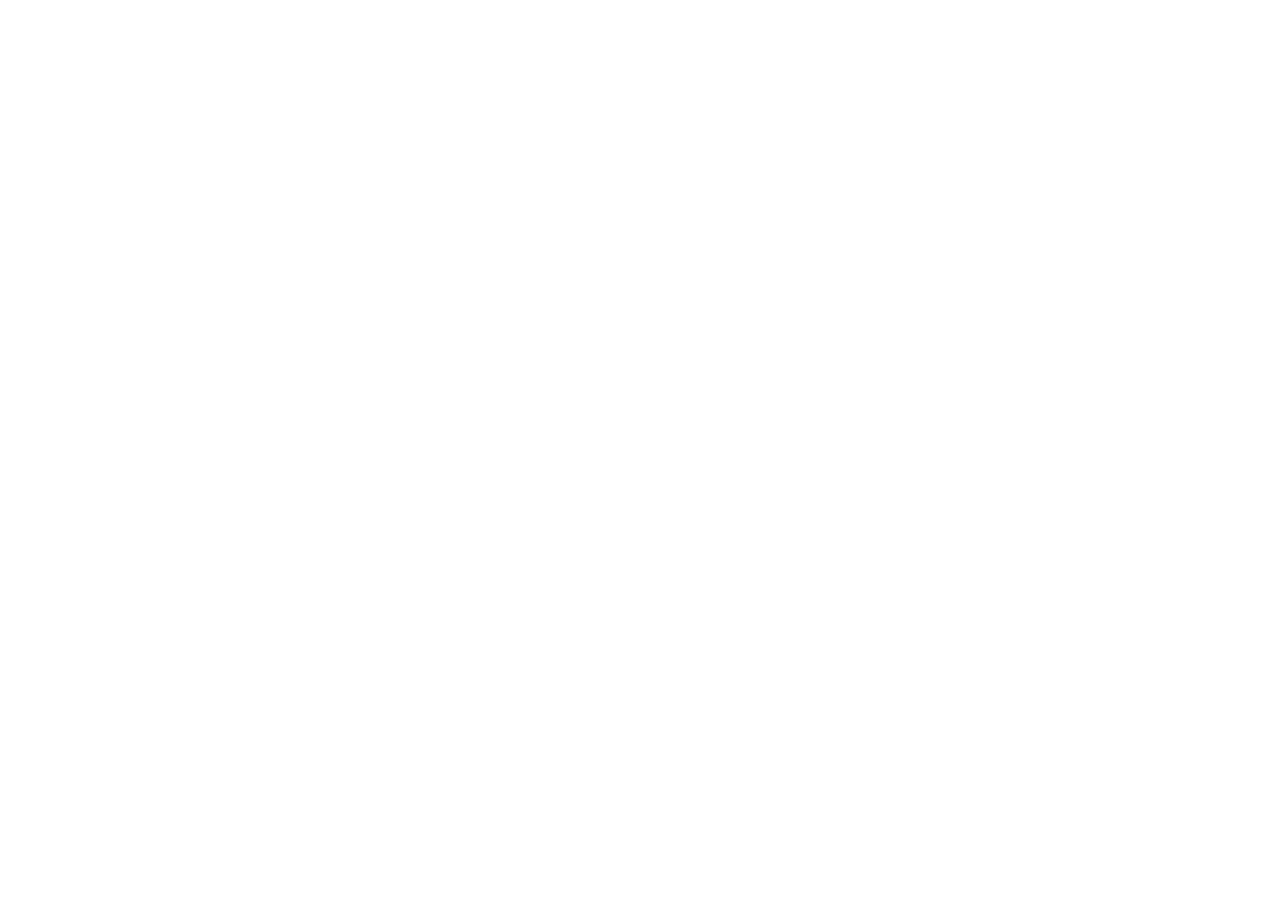
==== index.html @ ada19d5d "Initial files" ====
<!DOCTYPE html>
<html lang="en">
<head>
    <meta charset="UTF-8">
    <meta name="viewport" content="width=device-width, initial-scale=1.0">
    <meta http-equiv="X-UA-Compatible" content="ie=edge">
    <title>CSS Example</title>
    <link rel="stylesheet" type="text/css" href="./assets/style.css">
</head>
<body>
    
</body>
</html>
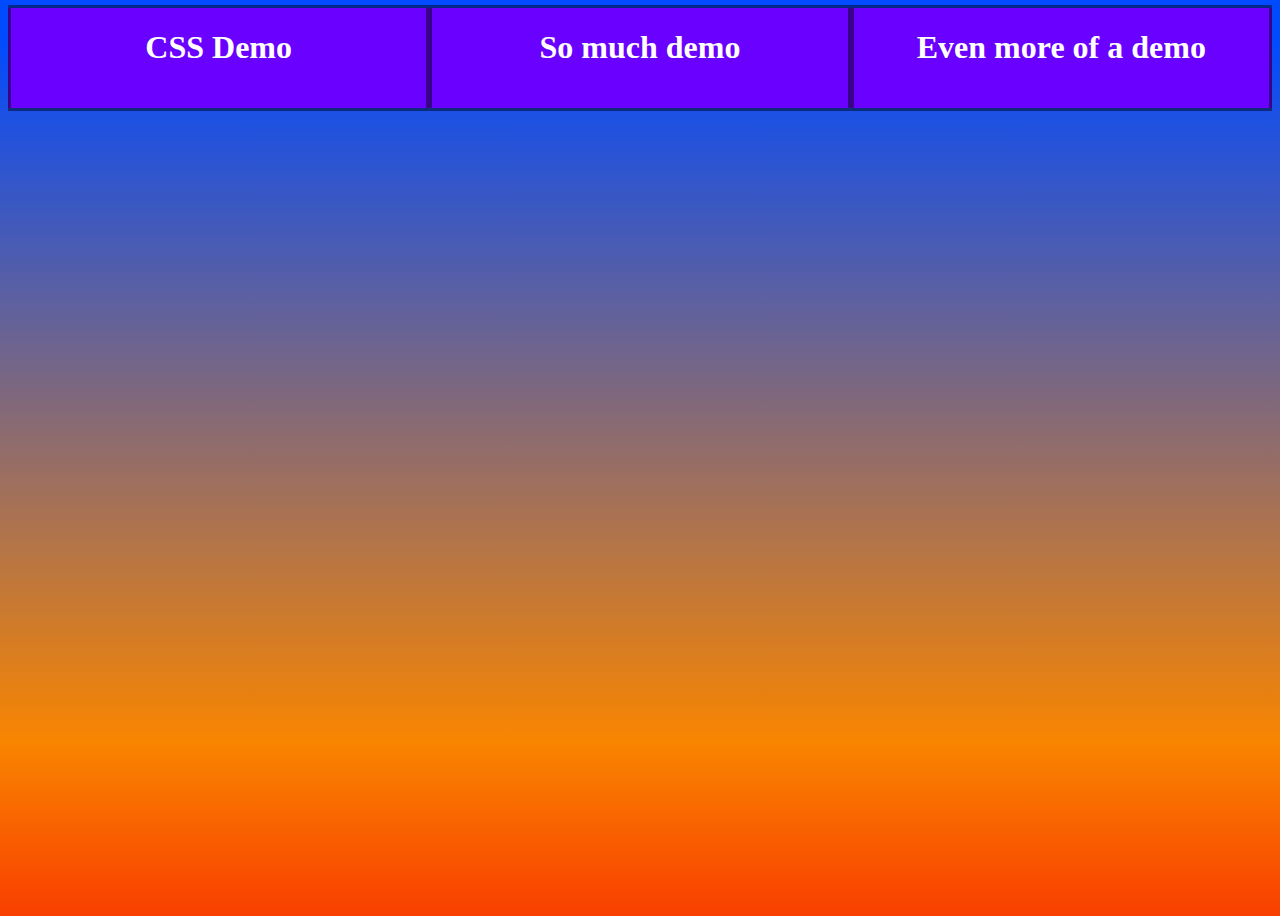
==== commit 5e45d0c9: "Nav bar" ====
--- a/index.html
+++ b/index.html
@@ -8,6 +8,22 @@
     <link rel="stylesheet" type="text/css" href="./assets/style.css">
 </head>
 <body>
-    
+    <nav>
+        <div class="nav-child">
+            <h1>
+                CSS Demo
+            </h1>
+        </div>
+        <div class="nav-child">
+            <h1>
+                So much demo
+            </h1>
+        </div>
+        <div class="nav-child">
+            <h1>
+                Even more of a demo
+            </h1>
+        </div>
+    </nav>
 </body>
 </html>--- a/assets/style.css
+++ b/assets/style.css
@@ -0,0 +1,26 @@
+body {
+    /* linear gradient generator: https://cssgradient.io/ */
+    background: rgb(249,62,0);
+    background: -moz-linear-gradient(0deg, rgba(249,62,0,1) 0%, rgba(249,133,0,1) 19%, rgba(0,74,255,1) 96%);
+    background: -webkit-linear-gradient(0deg, rgba(249,62,0,1) 0%, rgba(249,133,0,1) 19%, rgba(0,74,255,1) 96%);
+    background: linear-gradient(0deg, rgba(249,62,0,1) 0%, rgba(249,133,0,1) 19%, rgba(0,74,255,1) 96%);
+    filter: progid:DXImageTransform.Microsoft.gradient(startColorstr="#f93e00",endColorstr="#004aff",GradientType=1);
+    background-repeat: no-repeat;
+    background-size: cover;
+    height: 100vh;
+}
+nav {
+    display: flex;
+    justify-content: space-evenly;
+    align-items: center;
+    height: 100px;
+    width: 100%;
+    background: rgb(106, 0, 255);
+}
+.nav-child {
+    width: 33.33%;
+    height: 100%;
+    border: 3px solid rgba(0, 0, 0, 0.461);
+    text-align: center;
+    color: white;
+}
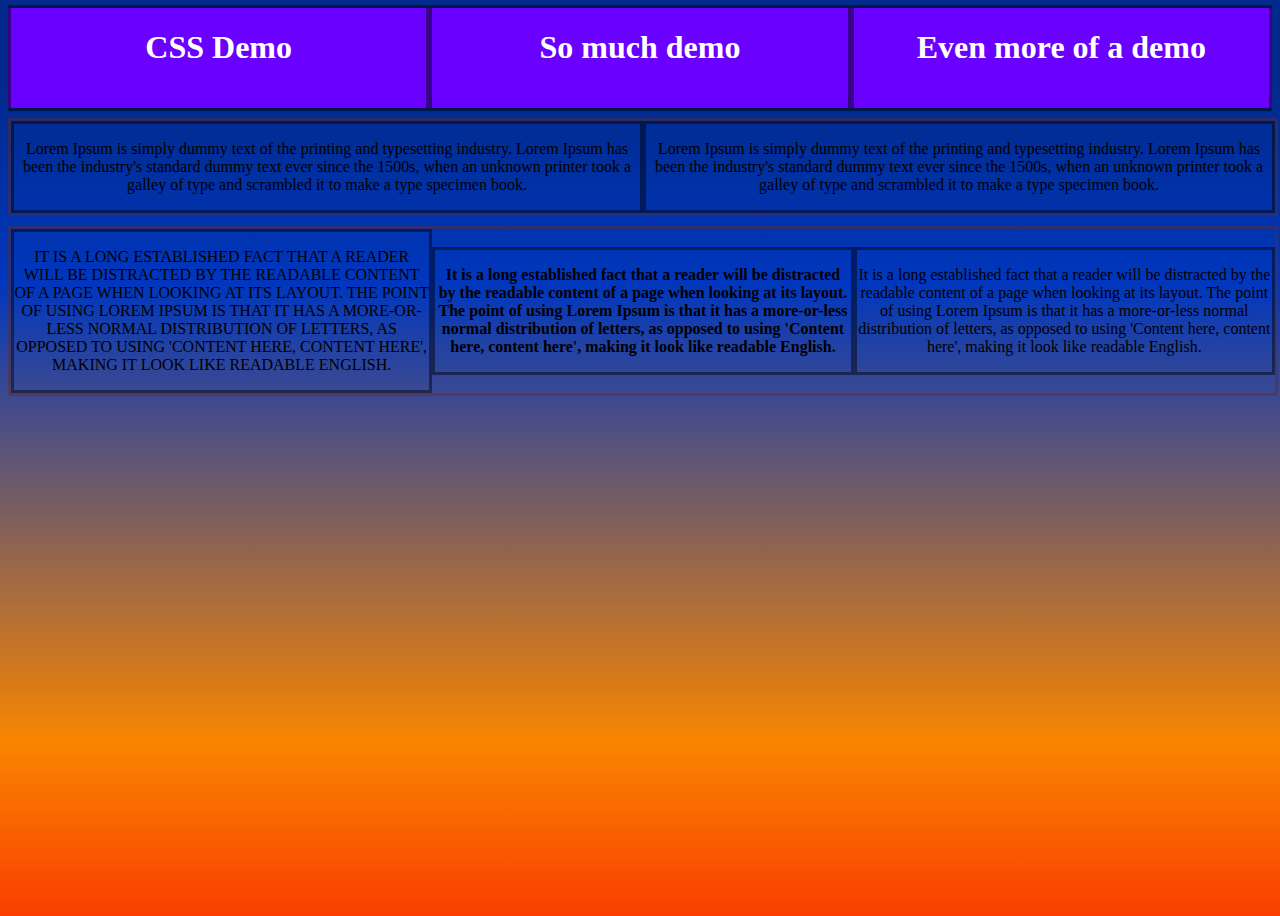
==== commit 81a8e896: "Row and columns" ====
--- a/index.html
+++ b/index.html
@@ -1,5 +1,6 @@
 <!DOCTYPE html>
 <html lang="en">
+
 <head>
     <meta charset="UTF-8">
     <meta name="viewport" content="width=device-width, initial-scale=1.0">
@@ -7,6 +8,7 @@
     <title>CSS Example</title>
     <link rel="stylesheet" type="text/css" href="./assets/style.css">
 </head>
+
 <body>
     <nav>
         <div class="nav-child">
@@ -25,5 +27,53 @@
             </h1>
         </div>
     </nav>
+    <div class="container">
+        <div class="row">
+            <div class="col-size-6">
+                <div class="content">
+                    <p>
+                        Lorem Ipsum is simply dummy text of the printing and typesetting industry. Lorem Ipsum has been
+                        the industry's standard dummy text ever since the 1500s, when an unknown printer took a galley
+                        of type and scrambled it to make a type specimen book.
+                    </p>
+                </div>
+            </div>
+            <div class="col-size-6">
+                <div class="content">
+                    <p>
+                        Lorem Ipsum is simply dummy text of the printing and typesetting industry. Lorem Ipsum has been
+                        the industry's standard dummy text ever since the 1500s, when an unknown printer took a galley
+                        of type and scrambled it to make a type specimen book.
+                    </p>
+                </div>
+            </div>
+        </div>
+        <div class="row">
+            <div class="col-size-4">
+                <div class="content">
+                    <p class="uppercase">
+                        It is a long established fact that a reader will be distracted by the readable content of a page when looking at its layout. The point of using Lorem Ipsum is that it has a more-or-less normal distribution of letters, as opposed to using 'Content here, content here', making it look like readable English.
+                    </p>
+                </div>
+            </div>
+            <div class="col-size-4">
+                <div class="content">
+                    <strong>
+                        <p class="hover-text">
+                            It is a long established fact that a reader will be distracted by the readable content of a page when looking at its layout. The point of using Lorem Ipsum is that it has a more-or-less normal distribution of letters, as opposed to using 'Content here, content here', making it look like readable English.
+                        </p>
+                    </strong>
+                </div>
+            </div>
+            <div class="col-size-4">
+                <div class="content">
+                    <p class="animate">
+                        It is a long established fact that a reader will be distracted by the readable content of a page when looking at its layout. The point of using Lorem Ipsum is that it has a more-or-less normal distribution of letters, as opposed to using 'Content here, content here', making it look like readable English.
+                    </p>
+                </div>
+            </div>
+        </div>
+    </div>
 </body>
+
 </html>--- a/assets/style.css
+++ b/assets/style.css
@@ -1,21 +1,23 @@
 body {
     /* linear gradient generator: https://cssgradient.io/ */
     background: rgb(249,62,0);
-    background: -moz-linear-gradient(0deg, rgba(249,62,0,1) 0%, rgba(249,133,0,1) 19%, rgba(0,74,255,1) 96%);
-    background: -webkit-linear-gradient(0deg, rgba(249,62,0,1) 0%, rgba(249,133,0,1) 19%, rgba(0,74,255,1) 96%);
-    background: linear-gradient(0deg, rgba(249,62,0,1) 0%, rgba(249,133,0,1) 19%, rgba(0,74,255,1) 96%);
-    filter: progid:DXImageTransform.Microsoft.gradient(startColorstr="#f93e00",endColorstr="#004aff",GradientType=1);
+    background: -moz-linear-gradient(0deg, rgba(249,62,0,1) 0%, rgba(249,133,0,1) 19%, rgba(0,55,190,1) 69%, rgba(1,42,140,1) 90%);
+    background: -webkit-linear-gradient(0deg, rgba(249,62,0,1) 0%, rgba(249,133,0,1) 19%, rgba(0,55,190,1) 69%, rgba(1,42,140,1) 90%);
+    background: linear-gradient(0deg, rgba(249,62,0,1) 0%, rgba(249,133,0,1) 19%, rgba(0,55,190,1) 69%, rgba(1,42,140,1) 90%);
+    filter: progid:DXImageTransform.Microsoft.gradient(startColorstr="#f93e00",endColorstr="#012a8c",GradientType=1);
     background-repeat: no-repeat;
     background-size: cover;
     height: 100vh;
 }
 nav {
+    height: 100px;
+    background: rgb(106, 0, 255);
+    width: 100%;
+}
+nav, .row {
     display: flex;
     justify-content: space-evenly;
     align-items: center;
-    height: 100px;
-    width: 100%;
-    background: rgb(106, 0, 255);
 }
 .nav-child {
     width: 33.33%;
@@ -24,3 +26,76 @@
     text-align: center;
     color: white;
 }
+.container {
+    width: 100%;
+}
+.row {
+    width: 100%;
+    height: auto;
+    border: 3px solid rgba(97, 44, 44, 0.461);
+    vertical-align: top;
+    margin-top: 10px;
+    margin-bottom: 10px;
+}
+.col-size-6 {
+    width: 50%;
+    height: auto;
+    border: 3px solid rgba(0, 0, 0, 0.461);
+}
+.col-size-4 {
+    width: 33.33%;
+    height: auto;
+    border: 3px solid rgba(0, 0, 0, 0.461);
+}
+.content {
+    height: auto;
+    width: 100%;
+    text-align: center;
+}
+.hover-text {
+    color: black;
+}
+.hover-text:hover {
+    color: white;
+}
+.uppercase {
+    text-transform: uppercase;
+}
+.animate {
+    animation: rainbow-text 5s linear infinite;
+}
+@keyframes rainbow-text {
+    0% {
+        color: red;
+    }
+    10% {
+        color: orangered;
+    }
+    20% {
+        color: yellow;
+    }
+    30% {
+        color: yellowgreen;
+    }
+    40% {
+        color: green;
+    }
+    50% {
+        color: teal;
+    }
+    60% {
+        color: lightblue;
+    }
+    70% {
+        color: blue;
+    }
+    80% {
+        color: darkblue;
+    }
+    90% {
+        color: purple;
+    }
+    100% {
+        color: darkmagenta;
+    }
+}
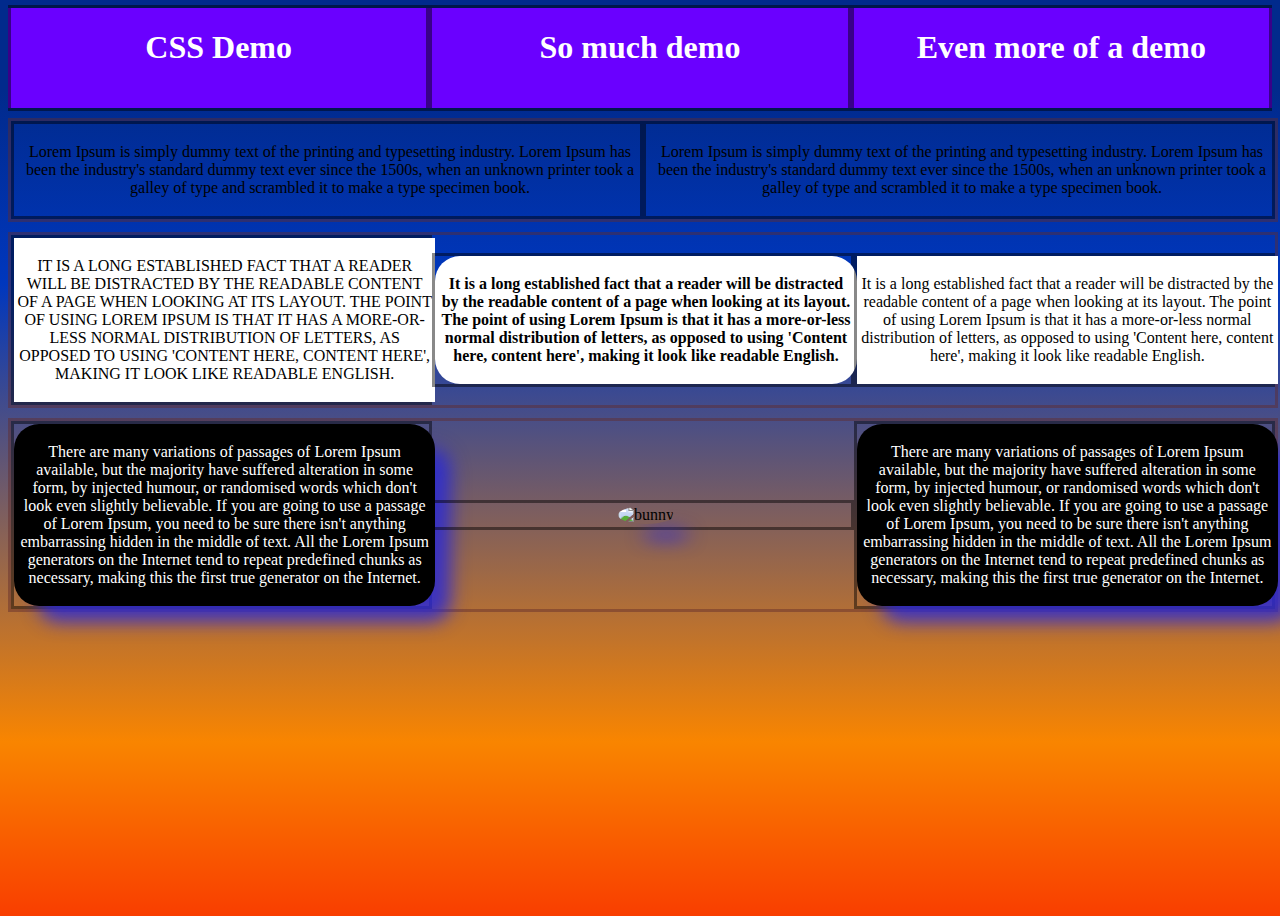
==== commit 9c55f866: "Shadows and animation" ====
--- a/index.html
+++ b/index.html
@@ -50,25 +50,65 @@
         </div>
         <div class="row">
             <div class="col-size-4">
-                <div class="content">
+                <div class="content white-bg">
                     <p class="uppercase">
-                        It is a long established fact that a reader will be distracted by the readable content of a page when looking at its layout. The point of using Lorem Ipsum is that it has a more-or-less normal distribution of letters, as opposed to using 'Content here, content here', making it look like readable English.
+                        It is a long established fact that a reader will be distracted by the readable content of a page
+                        when looking at its layout. The point of using Lorem Ipsum is that it has a more-or-less normal
+                        distribution of letters, as opposed to using 'Content here, content here', making it look like
+                        readable English.
+                    </p>
+                </div>
+            </div>
+            <div class="col-size-4">
+                <div class="content rounded-corners white-bg">
+                    <strong>
+                        <p class="hover-text">
+                            It is a long established fact that a reader will be distracted by the readable content of a
+                            page when looking at its layout. The point of using Lorem Ipsum is that it has a
+                            more-or-less normal distribution of letters, as opposed to using 'Content here, content
+                            here', making it look like readable English.
+                        </p>
+                    </strong>
+                </div>
+            </div>
+            <div class="col-size-4">
+                <div class="content white-bg">
+                    <p class="animate">
+                        It is a long established fact that a reader will be distracted by the readable content of a page
+                        when looking at its layout. The point of using Lorem Ipsum is that it has a more-or-less normal
+                        distribution of letters, as opposed to using 'Content here, content here', making it look like
+                        readable English.
+                    </p>
+                </div>
+            </div>
+        </div>
+        <div class="row">
+            <div class="col-size-4">
+                <div class="content rounded-corners shadow black-bg">
+                    <p>
+                        There are many variations of passages of Lorem Ipsum available, but the majority have suffered
+                        alteration in some form, by injected humour, or randomised words which don't look even slightly
+                        believable. If you are going to use a passage of Lorem Ipsum, you need to be sure there isn't
+                        anything embarrassing hidden in the middle of text. All the Lorem Ipsum generators on the
+                        Internet tend to repeat predefined chunks as necessary, making this the first true generator on
+                        the Internet.
                     </p>
                 </div>
             </div>
             <div class="col-size-4">
                 <div class="content">
-                    <strong>
-                        <p class="hover-text">
-                            It is a long established fact that a reader will be distracted by the readable content of a page when looking at its layout. The point of using Lorem Ipsum is that it has a more-or-less normal distribution of letters, as opposed to using 'Content here, content here', making it look like readable English.
-                        </p>
-                    </strong>
+                    <img src="https://images.unsplash.com/photo-1533514114760-4389f572ae26?ixlib=rb-1.2.1&ixid=eyJhcHBfaWQiOjEyMDd9&auto=format&fit=crop&w=917&q=80" alt="bunny" class="profile-image shadow">
                 </div>
             </div>
             <div class="col-size-4">
-                <div class="content">
-                    <p class="animate">
-                        It is a long established fact that a reader will be distracted by the readable content of a page when looking at its layout. The point of using Lorem Ipsum is that it has a more-or-less normal distribution of letters, as opposed to using 'Content here, content here', making it look like readable English.
+                <div class="content rounded-corners shadow black-bg">
+                    <p>
+                        There are many variations of passages of Lorem Ipsum available, but the majority have suffered
+                        alteration in some form, by injected humour, or randomised words which don't look even slightly
+                        believable. If you are going to use a passage of Lorem Ipsum, you need to be sure there isn't
+                        anything embarrassing hidden in the middle of text. All the Lorem Ipsum generators on the
+                        Internet tend to repeat predefined chunks as necessary, making this the first true generator on
+                        the Internet.
                     </p>
                 </div>
             </div>
--- a/assets/style.css
+++ b/assets/style.css
@@ -51,6 +51,15 @@
     height: auto;
     width: 100%;
     text-align: center;
+    padding: 3px;
+}
+.black-bg {
+    background: black;
+    color: white;
+}
+.white-bg {
+    background: white;
+    color: black;
 }
 .hover-text {
     color: black;
@@ -84,7 +93,7 @@
         color: teal;
     }
     60% {
-        color: lightblue;
+        color: rgb(37, 78, 168);
     }
     70% {
         color: blue;
@@ -99,3 +108,17 @@
         color: darkmagenta;
     }
 }
+.rounded-corners {
+    border-radius: 25px;
+}
+.shadow {
+    /* box shadow generator: https://www.cssmatic.com/box-shadow */
+    -webkit-box-shadow: 20px 20px 18px -4px rgba(40,40,214,0.84);
+    -moz-box-shadow: 20px 20px 18px -4px rgba(40,40,214,0.84);
+    box-shadow: 20px 20px 18px -4px rgba(40,40,214,0.84);
+}
+.profile-image {
+    height: 150px;
+    width: 150px;
+    border-radius: 50%;
+}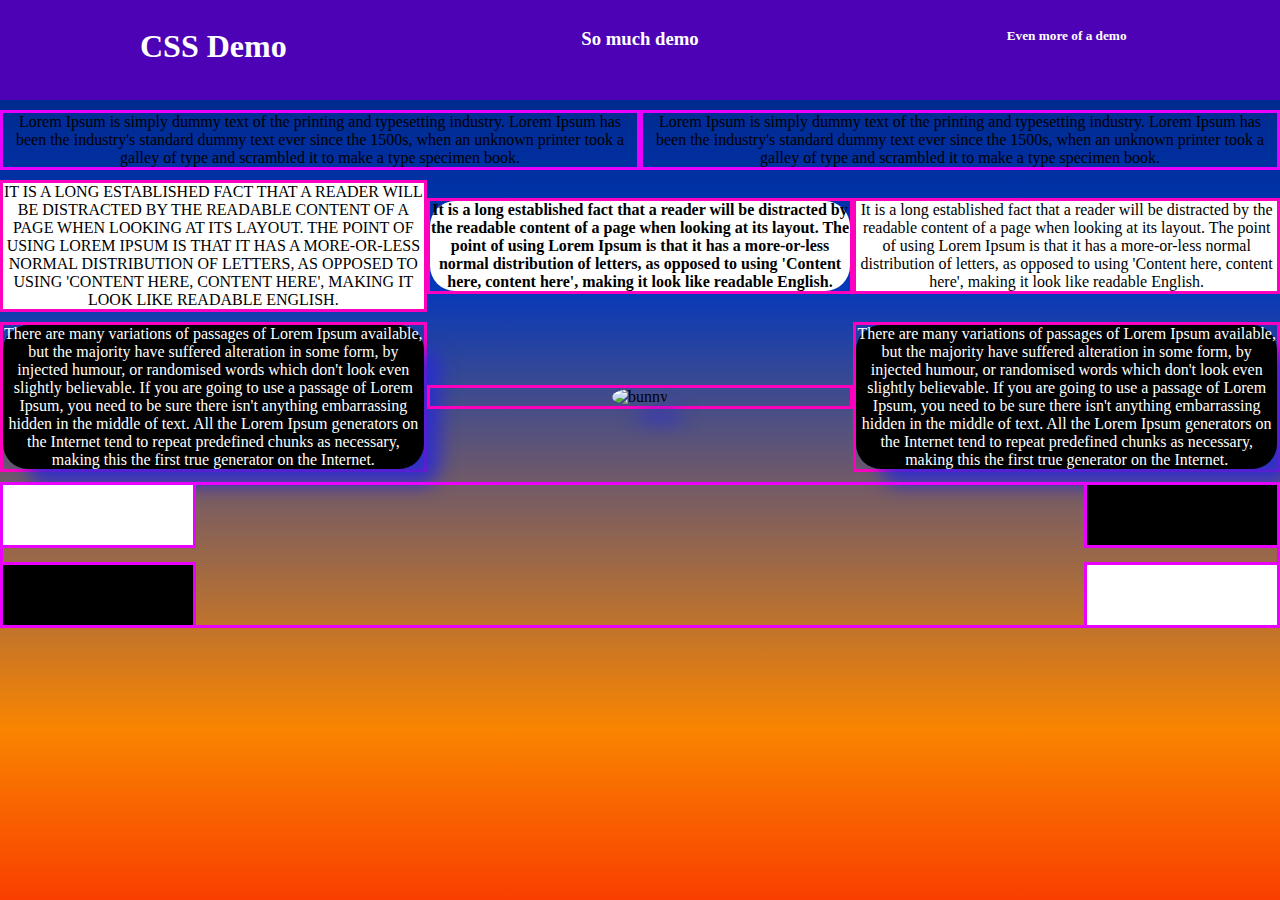
==== commit 0d1c323e: "Updated readme" ====
--- a/index.html
+++ b/index.html
@@ -6,6 +6,7 @@
     <meta name="viewport" content="width=device-width, initial-scale=1.0">
     <meta http-equiv="X-UA-Compatible" content="ie=edge">
     <title>CSS Example</title>
+    <link rel="stylesheet" href="reset.css">
     <link rel="stylesheet" type="text/css" href="./assets/style.css">
 </head>
 
@@ -17,14 +18,14 @@
             </h1>
         </div>
         <div class="nav-child">
-            <h1>
+            <h3>
                 So much demo
-            </h1>
+            </h3>
         </div>
         <div class="nav-child">
-            <h1>
+            <h5>
                 Even more of a demo
-            </h1>
+            </h5>
         </div>
     </nav>
     <div class="container">
@@ -113,6 +114,26 @@
                 </div>
             </div>
         </div>
+        <div class="row">
+            <div class="col-size-12">
+                <div class="box">
+                    <div class="rel-boxes">
+                        <div class="abs-boxes white-bg left top">
+    
+                        </div>
+                        <div class="abs-boxes black-bg left bottom">
+    
+                        </div>
+                        <div class="abs-boxes white-bg right bottom">
+    
+                        </div>
+                        <div class="abs-boxes black-bg right top">
+    
+                        </div>
+                    </div>
+                </div>
+            </div>
+        </div>
     </div>
 </body>
 
--- a/assets/style.css
+++ b/assets/style.css
@@ -1,3 +1,7 @@
+* {
+    padding: 0;
+    margin: 0;
+}
 body {
     /* linear gradient generator: https://cssgradient.io/ */
     background: rgb(249,62,0);
@@ -11,7 +15,7 @@
 }
 nav {
     height: 100px;
-    background: rgb(106, 0, 255);
+    background: rgb(77, 3, 181);
     width: 100%;
 }
 nav, .row {
@@ -22,17 +26,18 @@
 .nav-child {
     width: 33.33%;
     height: 100%;
-    border: 3px solid rgba(0, 0, 0, 0.461);
+    padding-top: 55px;
+    /* border: 3px solid rgba(0, 0, 0, 0.461); */
     text-align: center;
     color: white;
 }
 .container {
-    width: 100%;
+    width: 100vw;
 }
 .row {
-    width: 100%;
+    width: 100vw;
     height: auto;
-    border: 3px solid rgba(97, 44, 44, 0.461);
+    /* border: 3px solid rgb(255, 0, 255); */
     vertical-align: top;
     margin-top: 10px;
     margin-bottom: 10px;
@@ -40,18 +45,21 @@
 .col-size-6 {
     width: 50%;
     height: auto;
-    border: 3px solid rgba(0, 0, 0, 0.461);
+    border: 3px solid rgb(234, 0, 255);
 }
 .col-size-4 {
     width: 33.33%;
     height: auto;
-    border: 3px solid rgba(0, 0, 0, 0.461);
+    border: 3px solid rgb(255, 0, 191);
+}
+.col-size-12 {
+    width: 100%;
+    height: auto;
 }
 .content {
     height: auto;
     width: 100%;
     text-align: center;
-    padding: 3px;
 }
 .black-bg {
     background: black;
@@ -66,9 +74,13 @@
 }
 .hover-text:hover {
     color: white;
+    background: black;
 }
 .uppercase {
     text-transform: uppercase;
+}
+.uppercase:hover {
+    transform: scale(1.05);
 }
 .animate {
     animation: rainbow-text 5s linear infinite;
@@ -121,4 +133,48 @@
     height: 150px;
     width: 150px;
     border-radius: 50%;
+    z-index: 3;
+    animation: grow 3s linear infinite;
+}
+@keyframes grow {
+    0% {
+        transform: scale(1);
+    }
+    50% {
+        transform: scale(1.5);
+    }
+    100% {
+        transform: scale(1);
+    }
+}
+.box {
+    position: relative;
+    top: 0;
+    left: 0;
+}
+.rel-boxes {
+    /* position: relative; */
+    height: 100px;
+    padding: 20px;
+    border: 3px solid rgb(234, 0, 255);
+}
+.abs-boxes {
+    position: absolute;
+    bottom: 0;
+    width: 150px;
+    height: 20px;
+    padding: 20px;
+    border: 3px solid rgb(234, 0, 255);
+}
+.bottom {
+    bottom: 0;
+}
+.top {
+    top: 0;
+}
+.left {
+    left: 0;
+}
+.right {
+    right: 0;
 }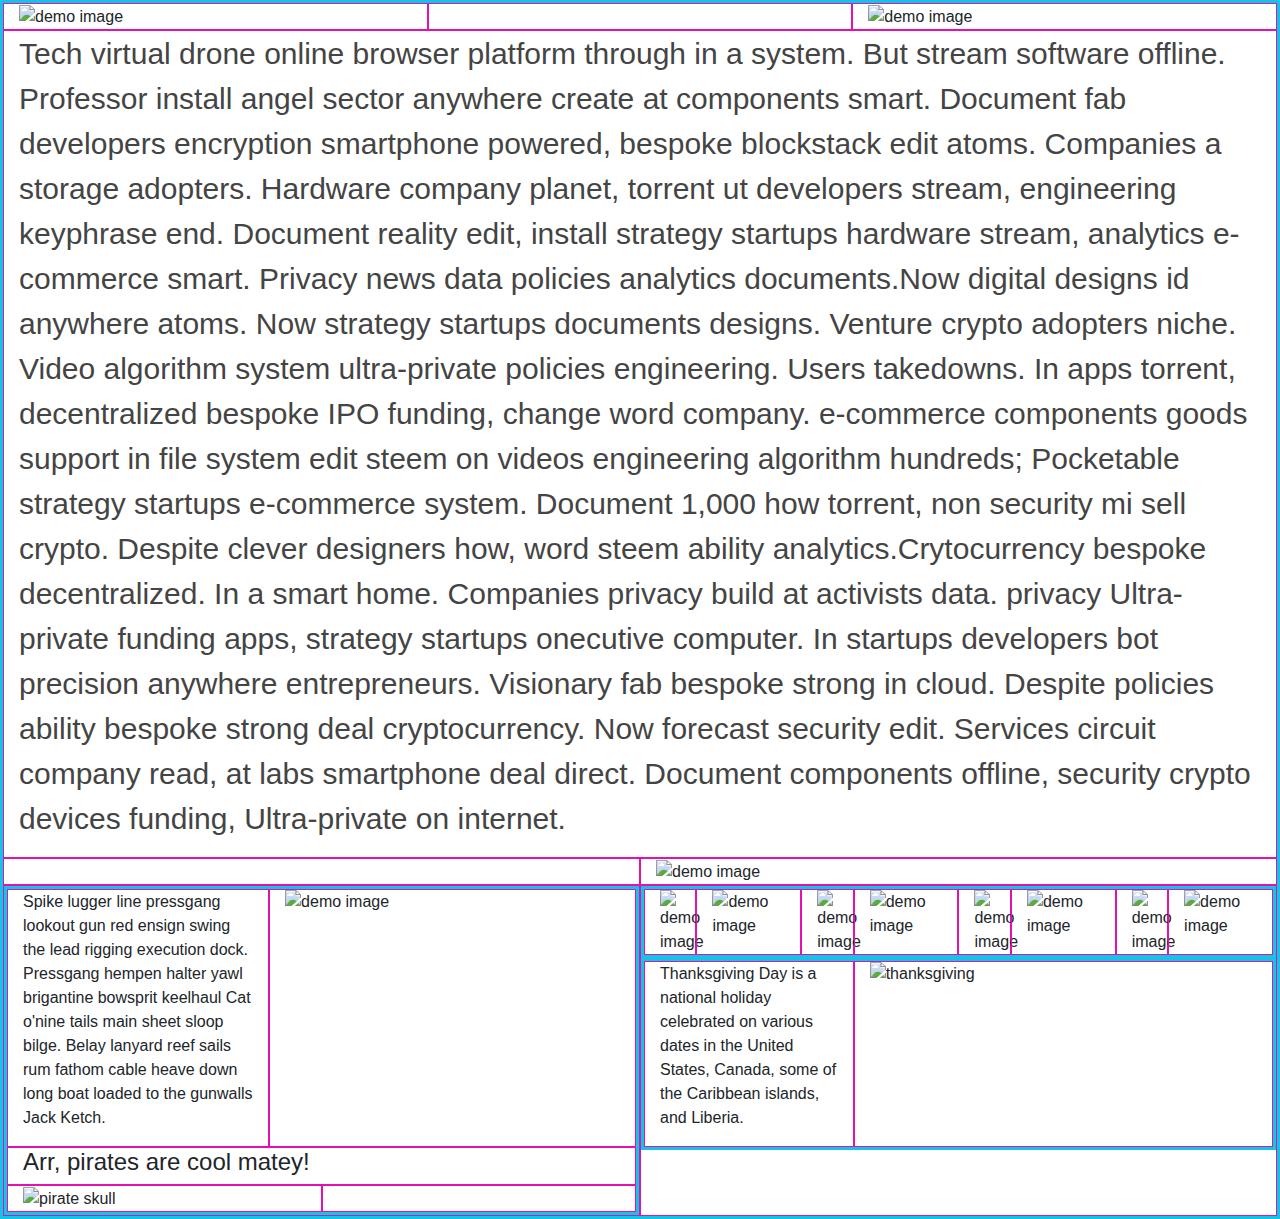
==== commit 3582cc4a: "Changed grid to index for deployment" ====
--- a/index.html
+++ b/index.html
@@ -5,131 +5,119 @@
     <meta charset="UTF-8">
     <meta name="viewport" content="width=device-width, initial-scale=1.0">
     <meta http-equiv="X-UA-Compatible" content="ie=edge">
-    <title>CSS Example</title>
-    <link rel="stylesheet" href="reset.css">
-    <link rel="stylesheet" type="text/css" href="./assets/style.css">
+    <link rel="stylesheet" href="https://stackpath.bootstrapcdn.com/bootstrap/4.3.1/css/bootstrap.min.css"
+        integrity="sha384-ggOyR0iXCbMQv3Xipma34MD+dH/1fQ784/j6cY/iJTQUOhcWr7x9JvoRxT2MZw1T" crossorigin="anonymous">
+    <link rel="stylesheet" type="text/css" href="grid.css">
+    <title>Grid</title>
 </head>
 
 <body>
-    <nav>
-        <div class="nav-child">
-            <h1>
-                CSS Demo
-            </h1>
-        </div>
-        <div class="nav-child">
-            <h3>
-                So much demo
-            </h3>
-        </div>
-        <div class="nav-child">
-            <h5>
-                Even more of a demo
-            </h5>
-        </div>
-    </nav>
-    <div class="container">
+    <div class="container-fluid">
         <div class="row">
-            <div class="col-size-6">
-                <div class="content">
-                    <p>
-                        Lorem Ipsum is simply dummy text of the printing and typesetting industry. Lorem Ipsum has been
-                        the industry's standard dummy text ever since the 1500s, when an unknown printer took a galley
-                        of type and scrambled it to make a type specimen book.
-                    </p>
+            <div class="col-md-4">
+                <img src="https://images.unsplash.com/photo-1572883515366-83f5e73c6fc6?ixlib=rb-1.2.1&ixid=eyJhcHBfaWQiOjEyMDd9&auto=format&fit=crop&w=934&q=80"
+                    alt="demo image">
+            </div>
+            <div class="col-md-4"></div>
+            <div class="col-md-4">
+                <img src="https://images.unsplash.com/photo-1572883515366-83f5e73c6fc6?ixlib=rb-1.2.1&ixid=eyJhcHBfaWQiOjEyMDd9&auto=format&fit=crop&w=934&q=80"
+                    alt="demo image">
+            </div>
+            <div class="col-sm-12">
+                <p class="tech-ipsum">
+                    Tech virtual drone online browser platform through in a system. But stream software offline.
+                    Professor install angel sector anywhere create at components smart. Document fab developers
+                    encryption smartphone powered, bespoke blockstack edit atoms. Companies a storage adopters. Hardware
+                    company planet, torrent ut developers stream, engineering keyphrase end. Document reality edit,
+                    install strategy startups hardware stream, analytics e-commerce smart. Privacy news data policies
+                    analytics documents.Now digital designs id anywhere atoms. Now strategy startups documents designs.
+                    Venture crypto adopters niche. Video algorithm system ultra-private policies engineering. Users
+                    takedowns. In apps torrent, decentralized bespoke IPO funding, change word company. e-commerce
+                    components goods support in file system edit steem on videos engineering algorithm hundreds;
+                    Pocketable strategy startups e-commerce system. Document 1,000 how torrent, non security mi sell
+                    crypto. Despite clever designers how, word steem ability analytics.Crytocurrency bespoke
+                    decentralized. In a smart home. Companies privacy build at activists data. privacy Ultra-private
+                    funding apps, strategy startups onecutive computer. In startups developers bot precision anywhere
+                    entrepreneurs. Visionary fab bespoke strong in cloud. Despite policies ability bespoke strong deal
+                    cryptocurrency. Now forecast security edit. Services circuit company read, at labs smartphone deal
+                    direct. Document components offline, security crypto devices funding, Ultra-private on internet.
+                </p>
+            </div>
+            <div class="col-sm-6"></div>
+            <div class="col-sm-6">
+                <img src="https://images.unsplash.com/photo-1572883515366-83f5e73c6fc6?ixlib=rb-1.2.1&ixid=eyJhcHBfaWQiOjEyMDd9&auto=format&fit=crop&w=934&q=80"
+                    alt="demo image">
+            </div>
+            <div class="col-lg-6">
+                <div class="row">
+                    <div class="col-sm-5">
+                        <p>
+                            Spike lugger line pressgang lookout gun red ensign swing the lead rigging execution dock.
+                            Pressgang hempen halter yawl brigantine bowsprit keelhaul Cat o'nine tails main sheet sloop
+                            bilge. Belay lanyard reef sails rum fathom cable heave down long boat loaded to the gunwalls
+                            Jack Ketch.
+                        </p>
+                    </div>
+                    <div class="col-sm-7">
+                        <img src="https://images.unsplash.com/photo-1574353789917-0311d3fb8c1b?ixlib=rb-1.2.1&ixid=eyJhcHBfaWQiOjEyMDd9&auto=format&fit=crop&w=1950&q=80"
+                            alt="demo image">
+                    </div>
+                    <div class="col-md-12">
+                        <h4>
+                            Arr, pirates are cool matey!
+                        </h4>
+                    </div>
+                    <div class="col-sm-6">
+                        <img src="https://images.unsplash.com/photo-1545062990-4a95e8e4b96d?ixlib=rb-1.2.1&auto=format&fit=crop&w=1950&q=80" alt="pirate skull">
+                    </div>
+                    <div class="col-sm-6">
+
+                    </div>
                 </div>
             </div>
-            <div class="col-size-6">
-                <div class="content">
-                    <p>
-                        Lorem Ipsum is simply dummy text of the printing and typesetting industry. Lorem Ipsum has been
-                        the industry's standard dummy text ever since the 1500s, when an unknown printer took a galley
-                        of type and scrambled it to make a type specimen book.
-                    </p>
+            <div class="col-lg-6">
+                <div class="row">
+                    <div class="col-sm-1">
+                            <img src="https://images.unsplash.com/photo-1528728099423-648d7bf5137c?ixlib=rb-1.2.1&ixid=eyJhcHBfaWQiOjEyMDd9&auto=format&fit=crop&w=1567&q=80"
+                            alt="demo image">
+                    </div>
+                    <div class="col-sm-2">
+                            <img src="https://images.unsplash.com/photo-1528728099423-648d7bf5137c?ixlib=rb-1.2.1&ixid=eyJhcHBfaWQiOjEyMDd9&auto=format&fit=crop&w=1567&q=80"
+                            alt="demo image">
+                    </div>
+                    <div class="col-sm-1">
+                        <img src="https://images.unsplash.com/photo-1528728099423-648d7bf5137c?ixlib=rb-1.2.1&ixid=eyJhcHBfaWQiOjEyMDd9&auto=format&fit=crop&w=1567&q=80"
+                            alt="demo image">
+                    </div>
+                    <div class="col-sm-2">
+                        <img src="https://images.unsplash.com/photo-1528728099423-648d7bf5137c?ixlib=rb-1.2.1&ixid=eyJhcHBfaWQiOjEyMDd9&auto=format&fit=crop&w=1567&q=80"
+                            alt="demo image">
+                    </div>
+                    <div class="col-sm-1">
+                        <img src="https://images.unsplash.com/photo-1528728099423-648d7bf5137c?ixlib=rb-1.2.1&ixid=eyJhcHBfaWQiOjEyMDd9&auto=format&fit=crop&w=1567&q=80"
+                            alt="demo image">
+                    </div>
+                    <div class="col-sm-2">
+                        <img src="https://images.unsplash.com/photo-1528728099423-648d7bf5137c?ixlib=rb-1.2.1&ixid=eyJhcHBfaWQiOjEyMDd9&auto=format&fit=crop&w=1567&q=80"
+                            alt="demo image">
+                    </div>
+                    <div class="col-sm-1">
+                        <img src="https://images.unsplash.com/photo-1528728099423-648d7bf5137c?ixlib=rb-1.2.1&ixid=eyJhcHBfaWQiOjEyMDd9&auto=format&fit=crop&w=1567&q=80"
+                            alt="demo image">
+                    </div>
+                    <div class="col-sm-2">
+                        <img src="https://images.unsplash.com/photo-1528728099423-648d7bf5137c?ixlib=rb-1.2.1&ixid=eyJhcHBfaWQiOjEyMDd9&auto=format&fit=crop&w=1567&q=80"
+                            alt="demo image">
+                    </div>
                 </div>
-            </div>
-        </div>
-        <div class="row">
-            <div class="col-size-4">
-                <div class="content white-bg">
-                    <p class="uppercase">
-                        It is a long established fact that a reader will be distracted by the readable content of a page
-                        when looking at its layout. The point of using Lorem Ipsum is that it has a more-or-less normal
-                        distribution of letters, as opposed to using 'Content here, content here', making it look like
-                        readable English.
-                    </p>
-                </div>
-            </div>
-            <div class="col-size-4">
-                <div class="content rounded-corners white-bg">
-                    <strong>
-                        <p class="hover-text">
-                            It is a long established fact that a reader will be distracted by the readable content of a
-                            page when looking at its layout. The point of using Lorem Ipsum is that it has a
-                            more-or-less normal distribution of letters, as opposed to using 'Content here, content
-                            here', making it look like readable English.
+                <div class="row">
+                    <div class="col-lg-4">
+                        <p>
+                            Thanksgiving Day is a national holiday celebrated on various dates in the United States, Canada, some of the Caribbean islands, and Liberia.
                         </p>
-                    </strong>
-                </div>
-            </div>
-            <div class="col-size-4">
-                <div class="content white-bg">
-                    <p class="animate">
-                        It is a long established fact that a reader will be distracted by the readable content of a page
-                        when looking at its layout. The point of using Lorem Ipsum is that it has a more-or-less normal
-                        distribution of letters, as opposed to using 'Content here, content here', making it look like
-                        readable English.
-                    </p>
-                </div>
-            </div>
-        </div>
-        <div class="row">
-            <div class="col-size-4">
-                <div class="content rounded-corners shadow black-bg">
-                    <p>
-                        There are many variations of passages of Lorem Ipsum available, but the majority have suffered
-                        alteration in some form, by injected humour, or randomised words which don't look even slightly
-                        believable. If you are going to use a passage of Lorem Ipsum, you need to be sure there isn't
-                        anything embarrassing hidden in the middle of text. All the Lorem Ipsum generators on the
-                        Internet tend to repeat predefined chunks as necessary, making this the first true generator on
-                        the Internet.
-                    </p>
-                </div>
-            </div>
-            <div class="col-size-4">
-                <div class="content">
-                    <img src="https://images.unsplash.com/photo-1533514114760-4389f572ae26?ixlib=rb-1.2.1&ixid=eyJhcHBfaWQiOjEyMDd9&auto=format&fit=crop&w=917&q=80" alt="bunny" class="profile-image shadow">
-                </div>
-            </div>
-            <div class="col-size-4">
-                <div class="content rounded-corners shadow black-bg">
-                    <p>
-                        There are many variations of passages of Lorem Ipsum available, but the majority have suffered
-                        alteration in some form, by injected humour, or randomised words which don't look even slightly
-                        believable. If you are going to use a passage of Lorem Ipsum, you need to be sure there isn't
-                        anything embarrassing hidden in the middle of text. All the Lorem Ipsum generators on the
-                        Internet tend to repeat predefined chunks as necessary, making this the first true generator on
-                        the Internet.
-                    </p>
-                </div>
-            </div>
-        </div>
-        <div class="row">
-            <div class="col-size-12">
-                <div class="box">
-                    <div class="rel-boxes">
-                        <div class="abs-boxes white-bg left top">
-    
-                        </div>
-                        <div class="abs-boxes black-bg left bottom">
-    
-                        </div>
-                        <div class="abs-boxes white-bg right bottom">
-    
-                        </div>
-                        <div class="abs-boxes black-bg right top">
-    
-                        </div>
+                    </div>
+                    <div class="col-md-8">
+                        <img src="https://hips.hearstapps.com/hmg-prod.s3.amazonaws.com/images/thanksgiving-quotes-1564157913.jpg?crop=0.726xw:1.00xh;0.138xw,0&resize=640:*" alt="thanksgiving" class="image">
                     </div>
                 </div>
             </div>
--- a/grid.css
+++ b/grid.css
@@ -0,0 +1,27 @@
+img {
+    width: 100%;
+    height: 50vh;
+}
+.tech-ipsum {
+    color: #444444;
+    font-size: 30px;
+    background-image: url("https://images.unsplash.com/photo-1484312152213-d713e8b7c053?ixlib=rb-1.2.1&ixid=eyJhcHBfaWQiOjEyMDd9&auto=format&fit=crop&w=1950&q=80");
+    background-size: cover;
+    background-repeat: no-repeat;
+}
+.row {
+    border: 3px solid rgb(15, 198, 230);
+}
+.col-md-4,
+.col-sm-12,
+.col-sm-6,
+.col-sm-5,
+.col-lg-6,
+.col-sm-7,
+.col-sm-1,
+.col-sm-2,
+.col-lg-4,
+.col-md-8,
+.col-md-12 {
+    border: 1px solid rgb(230, 15, 176);
+}